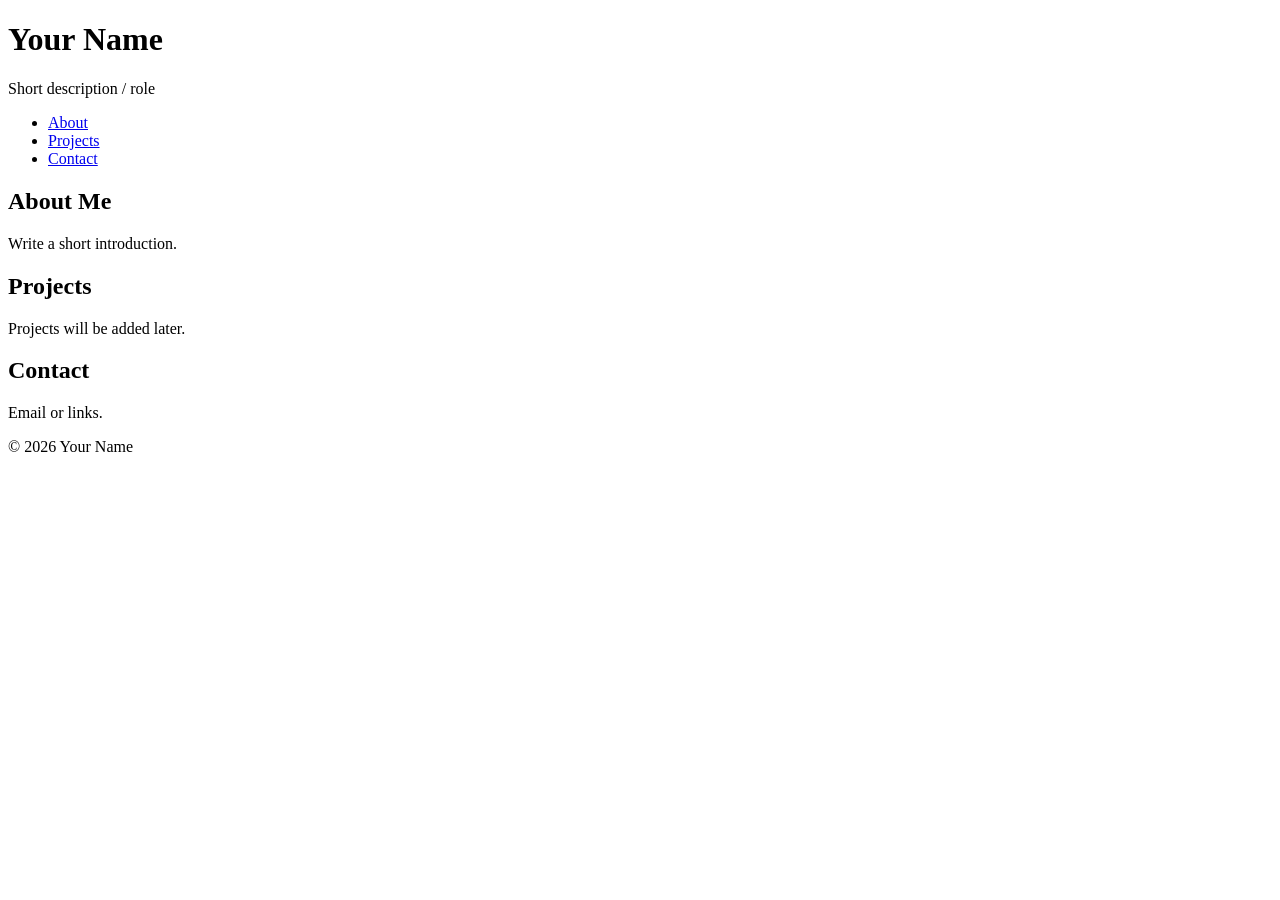
==== lecture-02-semantic-html/index.html @ 49e9310b "Initial commit" ====
<!DOCTYPE html>
<html lang="en">
<head>
  <meta charset="UTF-8" />
  <title>My Portfolio</title>
</head>
<body>

  <header>
    <h1>Your Name</h1>
    <p>Short description / role</p>
  </header>

  <nav>
    <ul>
      <li><a href="#about">About</a></li>
      <li><a href="#projects">Projects</a></li>
      <li><a href="#contact">Contact</a></li>
    </ul>
  </nav>

  <main id="main">
    <section id="about">
      <h2>About Me</h2>
      <p>Write a short introduction.</p>
    </section>

    <section id="projects">
      <h2>Projects</h2>
      <p>Projects will be added later.</p>
    </section>

    <section id="contact">
      <h2>Contact</h2>
      <p>Email or links.</p>
    </section>
  </main>

  <footer>
    <p>© 2026 Your Name</p>
  </footer>

</body>
</html>
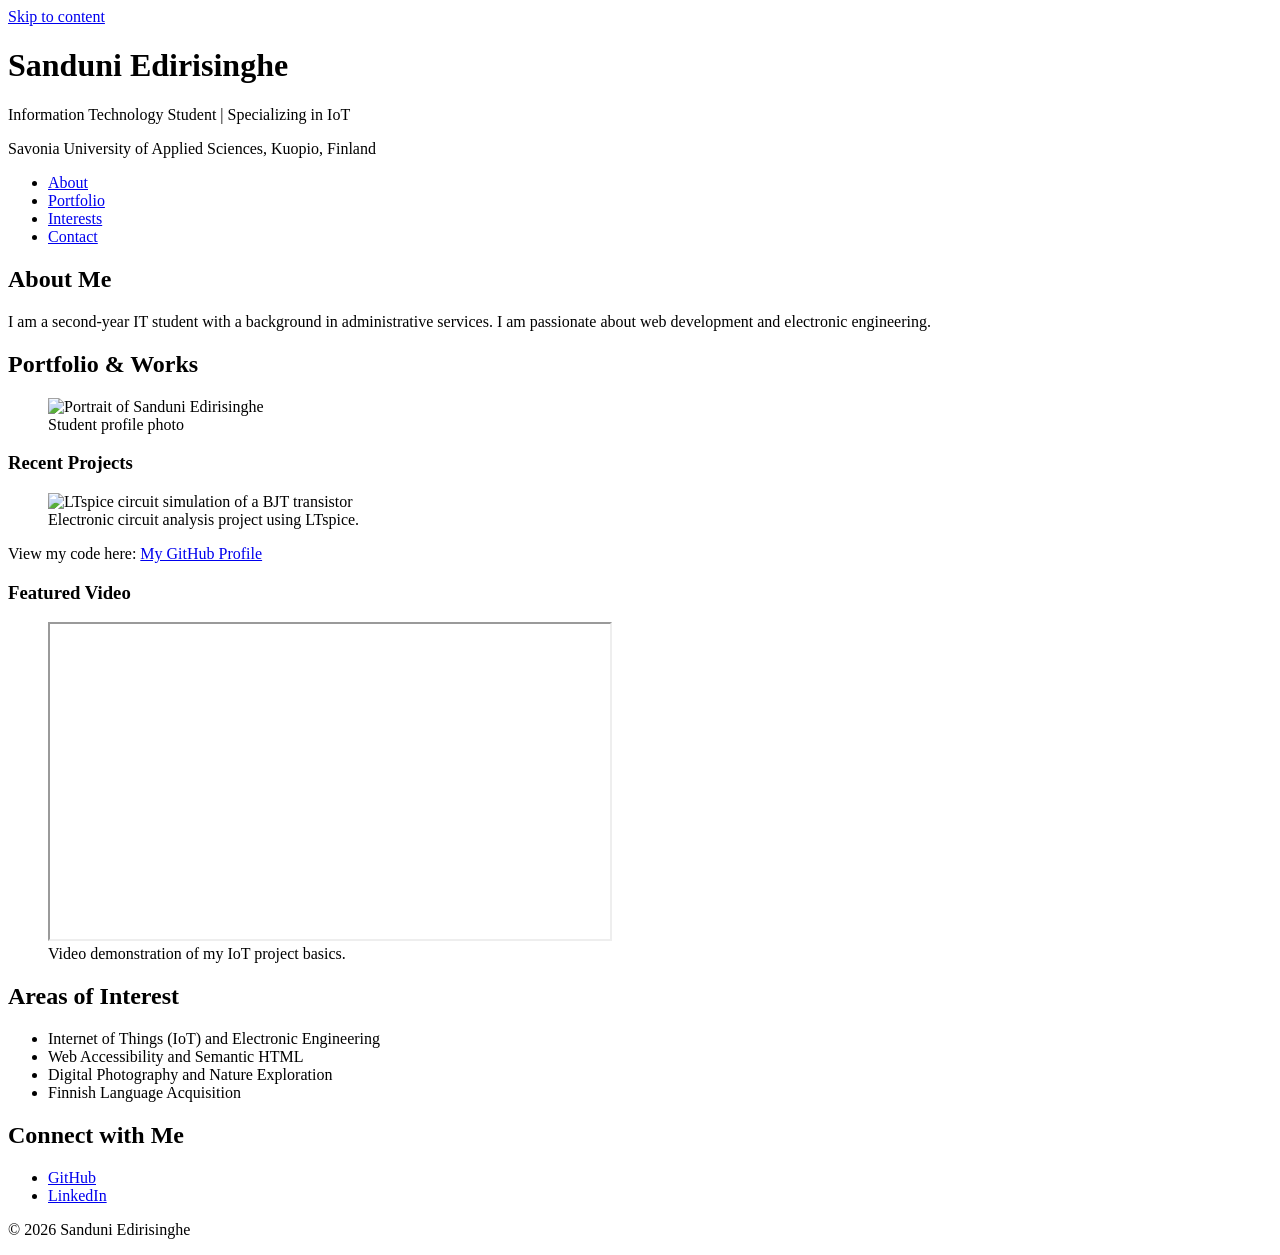
==== commit 7da7c2fb: "update my portfolio" ====
--- a/lecture-02-semantic-html/index.html
+++ b/lecture-02-semantic-html/index.html
@@ -1,44 +1,76 @@
 <!DOCTYPE html>
 <html lang="en">
 <head>
-  <meta charset="UTF-8" />
-  <title>My Portfolio</title>
+    <meta charset="UTF-8">
+    <title>Portfolio - Sanduni Edirisinghe</title>
 </head>
 <body>
 
-  <header>
-    <h1>Your Name</h1>
-    <p>Short description / role</p>
-  </header>
+    <a href="#main">Skip to content</a>
 
-  <nav>
-    <ul>
-      <li><a href="#about">About</a></li>
-      <li><a href="#projects">Projects</a></li>
-      <li><a href="#contact">Contact</a></li>
-    </ul>
-  </nav>
+    <header>
+        <h1>Sanduni Edirisinghe</h1>
+        <p>Information Technology Student | Specializing in IoT</p>
+        <p>Savonia University of Applied Sciences, Kuopio, Finland</p>
+    </header>
 
-  <main id="main">
-    <section id="about">
-      <h2>About Me</h2>
-      <p>Write a short introduction.</p>
-    </section>
+    <nav>
+        <ul>
+            <li><a href="#about">About</a></li>
+            <li><a href="#portfolio">Portfolio</a></li>
+            <li><a href="#interests">Interests</a></li>
+            <li><a href="#contact">Contact</a></li>
+        </ul>
+    </nav>
 
-    <section id="projects">
-      <h2>Projects</h2>
-      <p>Projects will be added later.</p>
-    </section>
+    <main id="main">
+        <section id="about">
+            <h2>About Me</h2>
+            <p>I am a second-year IT student with a background in administrative services. I am passionate about web development and electronic engineering.</p>
+        </section>
 
-    <section id="contact">
-      <h2>Contact</h2>
-      <p>Email or links.</p>
-    </section>
-  </main>
+        <section id="portfolio">
+            <h2>Portfolio & Works</h2>
+            
+            <figure>
+                <img src="profile.jpg" alt="Portrait of Sanduni Edirisinghe" width="200">
+                <figcaption>Student profile photo</figcaption>
+            </figure>
 
-  <footer>
-    <p>© 2026 Your Name</p>
-  </footer>
+            <h3>Recent Projects</h3>
+            <figure>
+                <img src="circuit-simulation.png" alt="LTspice circuit simulation of a BJT transistor" width="400">
+                <figcaption>Electronic circuit analysis project using LTspice.</figcaption>
+            </figure>
+
+            <p>View my code here: <a href="https://github.com/Sanduni-IoT">My GitHub Profile</a></p>
+
+            <h3>Featured Video</h3>
+            <figure>
+                <iframe width="560" height="315" src="https://www.youtube.com/embed/dQw4w9WgXcQ" title="Project Demonstration Video"></iframe>
+                <figcaption>Video demonstration of my IoT project basics.</figcaption>
+            </figure>
+        </section>
+
+        <section id="interests">
+            <h2>Areas of Interest</h2>
+            <ul>
+                <li>Internet of Things (IoT) and Electronic Engineering</li>
+                <li>Web Accessibility and Semantic HTML</li>
+                <li>Digital Photography and Nature Exploration</li>
+                <li>Finnish Language Acquisition</li>
+            </ul>
+        </section>
+    </main>
+
+    <footer>
+        <h2>Connect with Me</h2>
+        <ul>
+            <li><a href="https://github.com/Sanduni-IoT">GitHub</a></li>
+            <li><a href="https://www.linkedin.com/">LinkedIn</a></li>
+        </ul>
+        <p>© 2026 Sanduni Edirisinghe</p>
+    </footer>
 
 </body>
-</html>
+</html>
